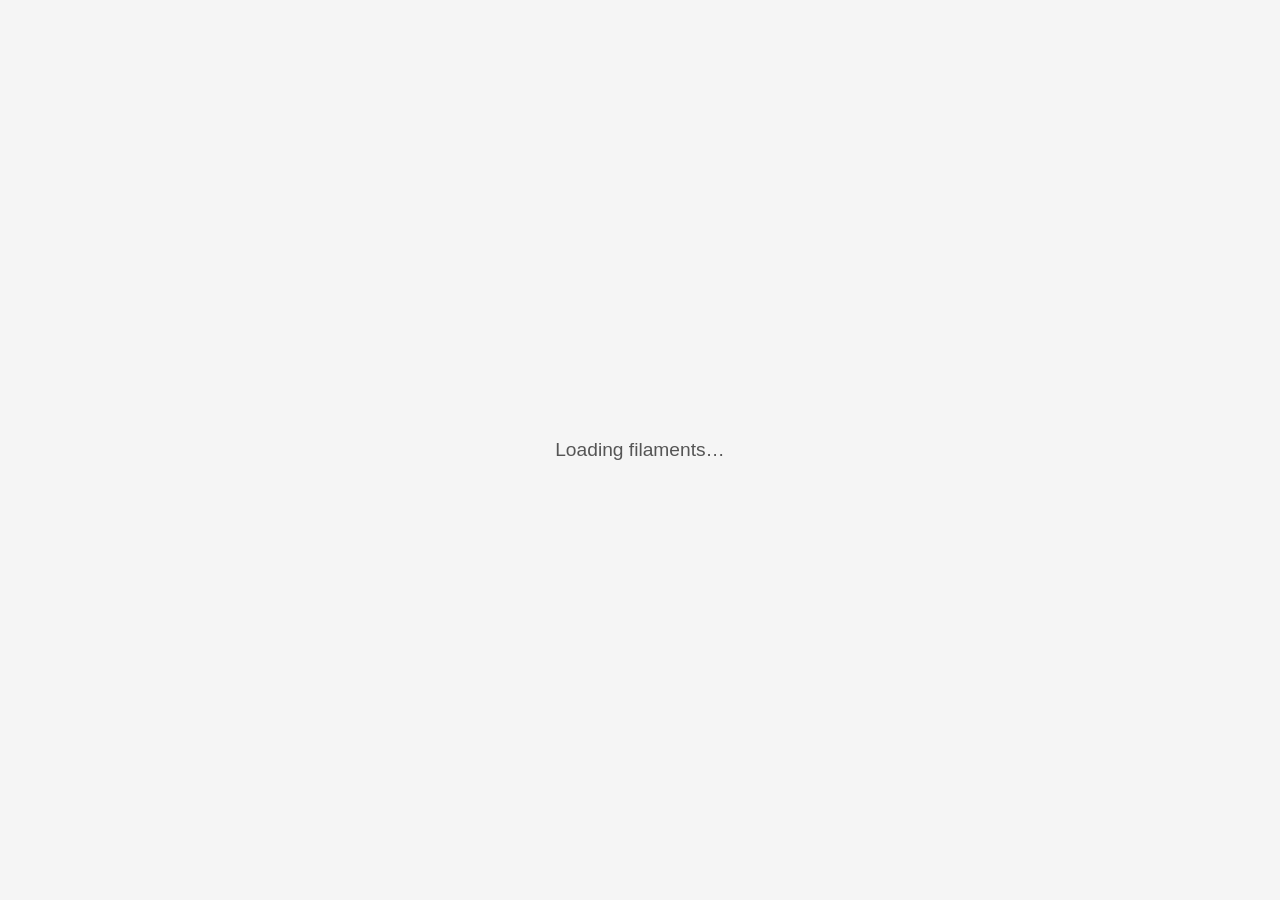
==== src/index.html @ ccf43257 "first version" ====
<!doctype html>
<html lang="en">
  <head>
    <meta charset="UTF-8" />
    <meta name="viewport" content="width=device-width, initial-scale=1.0" />
    <title>Bambu Filament Label Generator</title>
    <style>
      *,
      *::before,
      *::after {
        box-sizing: border-box;
      }

      body {
        font-family: Arial, Helvetica, sans-serif;
        background: #f5f5f5;
        color: #111;
        margin: 0;
        padding: 0;
      }

      /* ── Screen 1 ── */
      #screen-select {
        display: flex;
        flex-direction: column;
        align-items: center;
        justify-content: center;
        min-height: 100vh;
        gap: 24px;
        padding: 32px;
      }

      #screen-select h1 {
        font-size: 2rem;
        margin: 0;
      }

      #screen-select p {
        margin: 0;
        color: #555;
      }

      #material-select {
        font-size: 1.1rem;
        padding: 10px 16px;
        border: 1px solid #ccc;
        border-radius: 8px;
        background: #fff;
        min-width: 260px;
        cursor: pointer;
      }

      .btn {
        font-size: 1rem;
        padding: 10px 28px;
        border: none;
        border-radius: 8px;
        cursor: pointer;
        background: #00ae42;
        color: #fff;
        font-weight: 700;
        transition: background 0.15s;
      }
      .btn:hover {
        background: #009035;
      }
      .btn.secondary {
        background: #e0e0e0;
        color: #111;
      }
      .btn.secondary:hover {
        background: #ccc;
      }

      /* ── Screen 2 ── */
      #screen-labels {
        display: none;
      }

      .toolbar {
        display: flex;
        align-items: center;
        gap: 12px;
        padding: 16px 24px;
        background: #fff;
        border-bottom: 1px solid #ddd;
        position: sticky;
        top: 0;
        z-index: 10;
      }

      .toolbar h2 {
        margin: 0;
        font-size: 1.1rem;
        flex: 1;
      }

      #labels-grid {
        display: grid;
        grid-template-columns: repeat(auto-fill, minmax(340px, 1fr));
        gap: 12px;
        padding: 24px;
      }

      #labels-grid svg {
        width: 100%;
        height: auto;
        display: block;
      }

      #loading {
        display: flex;
        align-items: center;
        justify-content: center;
        min-height: 100vh;
        font-size: 1.2rem;
        color: #555;
      }

      /* ── Print ── */
      @media print {
        .no-print {
          display: none !important;
        }
        body {
          background: #fff;
        }
        #labels-grid {
          display: grid;
          grid-template-columns: repeat(auto-fill, 44mm);
          gap: 3mm;
          padding: 0;
        }
        #labels-grid svg {
          width: 44mm;
          height: 18mm;
          box-shadow: none;
          border-radius: 0;
          page-break-inside: avoid;
        }
      }
    </style>
  </head>
  <body>
    <div id="loading">Loading filaments…</div>

    <div id="screen-select" style="display: none">
      <h1>Bambu Filament Labels</h1>
      <img src="./label.svg" alt="Label preview" style="max-width:320px;width:100%" />
      <p>Select a material to generate printable labels.</p>
      <select id="material-select">
        <option value="__all__">All materials</option>
      </select>
      <button class="btn" onclick="generate()">Generate Labels</button>
      <p style="font-size:0.85rem;color:#888">
        Filament database by <a href="https://github.com/piitaya/bambu-spoolman-db" target="_blank" rel="noopener">piitaya</a> — thanks!
      </p>
      <a href="https://github.com/bemble/bambu-filament-label-generator" target="_blank" rel="noopener" style="color:#888;display:flex;align-items:center;gap:6px;font-size:0.85rem;text-decoration:none" onmouseover="this.style.color='#111'" onmouseout="this.style.color='#888'">
        <svg width="16" height="16" viewBox="0 0 98 96" xmlns="http://www.w3.org/2000/svg"><path fill-rule="evenodd" clip-rule="evenodd" d="M48.854 0C21.839 0 0 22 0 49.217c0 21.756 13.993 40.172 33.405 46.69 2.427.49 3.316-1.059 3.316-2.362 0-1.141-.08-5.052-.08-9.127-13.59 2.934-16.42-5.867-16.42-5.867-2.184-5.704-5.42-7.17-5.42-7.17-4.448-3.015.324-3.015.324-3.015 4.934.326 7.523 5.052 7.523 5.052 4.367 7.496 11.404 5.378 14.235 4.074.404-3.178 1.699-5.378 3.074-6.6-10.839-1.141-22.243-5.378-22.243-24.283 0-5.378 1.94-9.778 5.014-13.2-.485-1.222-2.184-6.275.486-13.038 0 0 4.125-1.304 13.426 5.052a46.97 46.97 0 0 1 12.214-1.63c4.125 0 8.33.571 12.213 1.63 9.302-6.356 13.427-5.052 13.427-5.052 2.67 6.763.97 11.816.485 13.038 3.155 3.422 5.015 7.822 5.015 13.2 0 18.905-11.404 23.06-22.324 24.283 1.78 1.548 3.316 4.481 3.316 9.126 0 6.6-.08 11.897-.08 13.526 0 1.304.89 2.853 3.316 2.364 19.412-6.52 33.405-24.935 33.405-46.691C97.707 22 75.788 0 48.854 0z" fill="currentColor"/></svg>
        bemble/bambu-filament-label-generator
      </a>
    </div>

    <div id="screen-labels">
      <div class="toolbar no-print">
        <button class="btn secondary" onclick="back()">← Back</button>
        <h2 id="toolbar-title"></h2>
        <button class="btn" onclick="window.print()">Print</button>
      </div>
      <div id="labels-grid"></div>
    </div>

    <script>
      const DATA_URL =
        "https://raw.githubusercontent.com/piitaya/bambu-spoolman-db/main/filaments.json";

      let SVG_TEMPLATE = "";

      let filaments = [];

      async function init() {
        const res = await fetch(DATA_URL);
        filaments = await res.json();

        const materials = [...new Set(filaments.map((f) => f.material))].sort();
        const select = document.getElementById("material-select");
        for (const m of materials) {
          const opt = document.createElement("option");
          opt.value = m;
          opt.textContent = m;
          select.appendChild(opt);
        }

        document.getElementById("loading").style.display = "none";
        document.getElementById("screen-select").style.display = "flex";
      }

      function createLabel(filament) {
        const parser = new DOMParser();
        const doc = parser.parseFromString(SVG_TEMPLATE, "image/svg+xml");

        const q = (label) => doc.querySelector(`[data-label="${label}"]`);

        q("material").textContent = filament.material;

        const badge = q("color_badge");
        badge.style.fill = `#${filament.color_hex}`;
        badge.style.fillOpacity = "1";

        q("color_name").textContent = filament.color_name;

        const codeEl = q("color_code___id");
        const tspan = codeEl.querySelector("tspan");
        (tspan || codeEl).textContent = `${filament.code} - ${filament.id}`;

        return document.importNode(doc.documentElement, true);
      }

      async function generate() {
        if (!SVG_TEMPLATE) {
          SVG_TEMPLATE = await fetch("./label.svg").then((r) => r.text());
        }
        const val = document.getElementById("material-select").value;
        const filtered =
          val === "__all__"
            ? filaments
            : filaments.filter((f) => f.material === val);

        const grid = document.getElementById("labels-grid");
        grid.innerHTML = "";
        for (const f of filtered) {
          grid.appendChild(createLabel(f));
        }

        const label = val === "__all__" ? "All materials" : val;
        document.getElementById("toolbar-title").textContent =
          `${label} — ${filtered.length} label${filtered.length !== 1 ? "s" : ""}`;

        document.getElementById("screen-select").style.display = "none";
        document.getElementById("screen-labels").style.display = "block";
      }

      function back() {
        document.getElementById("screen-labels").style.display = "none";
        document.getElementById("screen-select").style.display = "flex";
      }

      init();
    </script>
  </body>
</html>
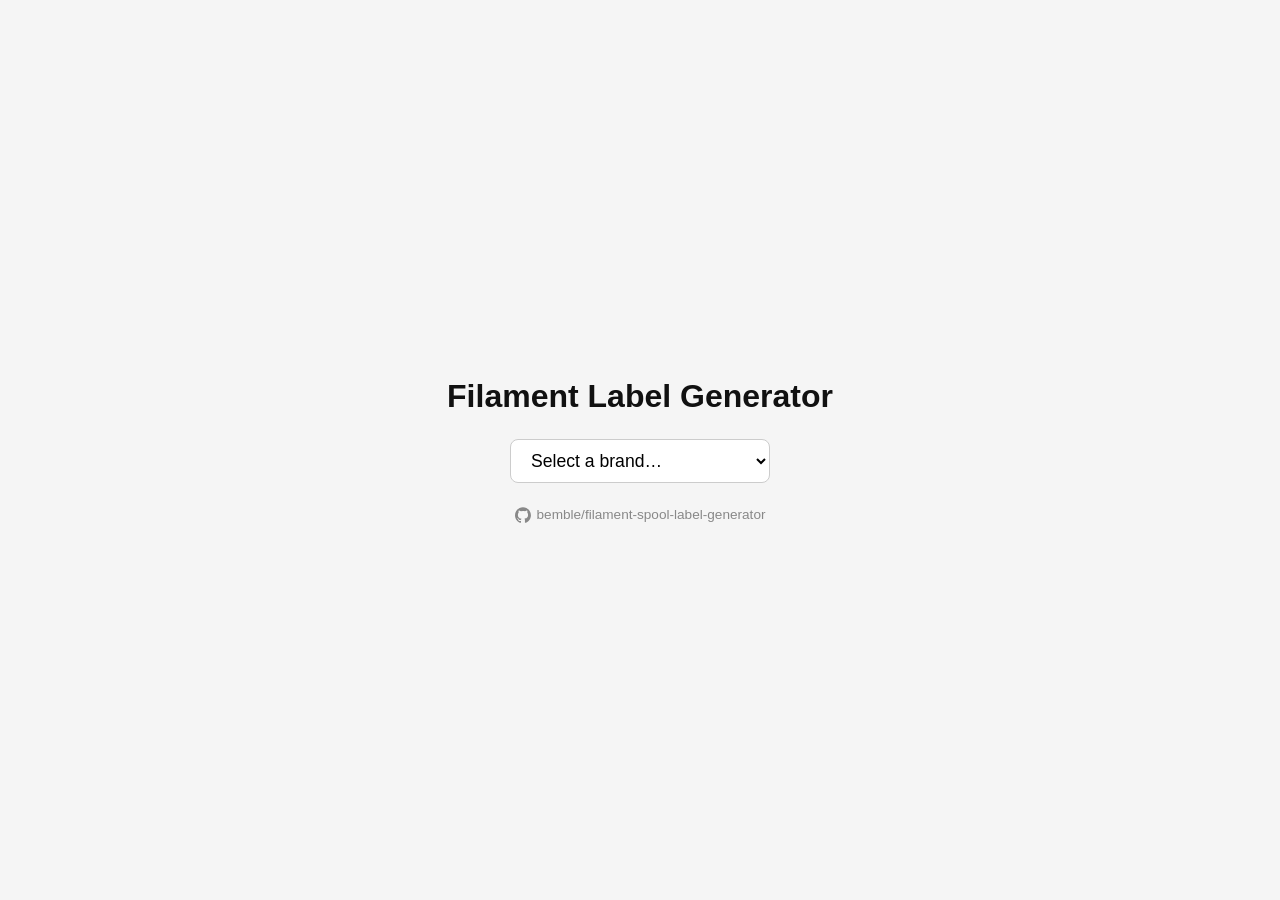
==== commit 73aa152a: "make it more generic and easier to add new templates" ====
--- a/src/index.html
+++ b/src/index.html
@@ -3,7 +3,11 @@
   <head>
     <meta charset="UTF-8" />
     <meta name="viewport" content="width=device-width, initial-scale=1.0" />
-    <title>Bambu Filament Label Generator</title>
+    <title>Filament Label Generator</title>
+    <link
+      rel="icon"
+      href="data:image/svg+xml,<svg xmlns='http://www.w3.org/2000/svg' viewBox='0 0 24 24'><path d='M5.5,2C3.56,2 2,3.56 2,5.5V18.5C2,20.44 3.56,22 5.5,22H16L22,16V5.5C22,3.56 20.44,2 18.5,2H5.5M5.75,4H18.25A1.75,1.75 0 0,1 20,5.75V15H18.5C16.56,15 15,16.56 15,18.5V20H5.75A1.75,1.75 0 0,1 4,18.25V5.75A1.75,1.75 0 0,1 5.75,4M14.44,6.77C14.28,6.77 14.12,6.79 13.97,6.83C13.03,7.09 12.5,8.05 12.74,9C12.79,9.15 12.86,9.3 12.95,9.44L16.18,8.56C16.18,8.39 16.16,8.22 16.12,8.05C15.91,7.3 15.22,6.77 14.44,6.77M8.17,8.5C8,8.5 7.85,8.5 7.7,8.55C6.77,8.81 6.22,9.77 6.47,10.7C6.5,10.86 6.59,11 6.68,11.16L9.91,10.28C9.91,10.11 9.89,9.94 9.85,9.78C9.64,9 8.95,8.5 8.17,8.5M16.72,11.26L7.59,13.77C8.91,15.3 11,15.94 12.95,15.41C14.9,14.87 16.36,13.25 16.72,11.26Z'/></svg>"
+    />
     <style>
       *,
       *::before,
@@ -40,7 +44,7 @@
         color: #555;
       }
 
-      #material-select {
+      .select-input {
         font-size: 1.1rem;
         padding: 10px 16px;
         border: 1px solid #ccc;
@@ -142,22 +146,75 @@
     </style>
   </head>
   <body>
-    <div id="loading">Loading filaments…</div>
+    <div id="loading">Loading…</div>
 
     <div id="screen-select" style="display: none">
-      <h1>Bambu Filament Labels</h1>
-      <img src="./label.svg" alt="Label preview" style="max-width:320px;width:100%" />
-      <p>Select a material to generate printable labels.</p>
-      <select id="material-select">
-        <option value="__all__">All materials</option>
-      </select>
-      <button class="btn" onclick="generate()">Generate Labels</button>
-      <p style="font-size:0.85rem;color:#888">
-        Filament database by <a href="https://github.com/piitaya/bambu-spoolman-db" target="_blank" rel="noopener">piitaya</a> — thanks!
+      <h1>Filament Label Generator</h1>
+      <select
+        id="brand-select"
+        class="select-input"
+        onchange="onBrandChange()"
+      ></select>
+      <select
+        id="template-select"
+        class="select-input"
+        style="display: none"
+        onchange="onTemplateChange()"
+      ></select>
+      <img
+        id="label-preview"
+        alt="Label preview"
+        style="max-width: 320px; width: 100%; display: none"
+      />
+      <p id="material-label" style="display: none">
+        Select a material to generate printable labels.
       </p>
-      <a href="https://github.com/bemble/bambu-filament-label-generator" target="_blank" rel="noopener" style="color:#888;display:flex;align-items:center;gap:6px;font-size:0.85rem;text-decoration:none" onmouseover="this.style.color='#111'" onmouseout="this.style.color='#888'">
-        <svg width="16" height="16" viewBox="0 0 98 96" xmlns="http://www.w3.org/2000/svg"><path fill-rule="evenodd" clip-rule="evenodd" d="M48.854 0C21.839 0 0 22 0 49.217c0 21.756 13.993 40.172 33.405 46.69 2.427.49 3.316-1.059 3.316-2.362 0-1.141-.08-5.052-.08-9.127-13.59 2.934-16.42-5.867-16.42-5.867-2.184-5.704-5.42-7.17-5.42-7.17-4.448-3.015.324-3.015.324-3.015 4.934.326 7.523 5.052 7.523 5.052 4.367 7.496 11.404 5.378 14.235 4.074.404-3.178 1.699-5.378 3.074-6.6-10.839-1.141-22.243-5.378-22.243-24.283 0-5.378 1.94-9.778 5.014-13.2-.485-1.222-2.184-6.275.486-13.038 0 0 4.125-1.304 13.426 5.052a46.97 46.97 0 0 1 12.214-1.63c4.125 0 8.33.571 12.213 1.63 9.302-6.356 13.427-5.052 13.427-5.052 2.67 6.763.97 11.816.485 13.038 3.155 3.422 5.015 7.822 5.015 13.2 0 18.905-11.404 23.06-22.324 24.283 1.78 1.548 3.316 4.481 3.316 9.126 0 6.6-.08 11.897-.08 13.526 0 1.304.89 2.853 3.316 2.364 19.412-6.52 33.405-24.935 33.405-46.691C97.707 22 75.788 0 48.854 0z" fill="currentColor"/></svg>
-        bemble/bambu-filament-label-generator
+      <select
+        id="material-select"
+        class="select-input"
+        style="display: none"
+      ></select>
+      <button
+        class="btn"
+        id="generate-btn"
+        onclick="generate()"
+        style="display: none"
+      >
+        Generate Labels
+      </button>
+      <p
+        style="font-size: 0.85rem; color: #888; display: none"
+        id="credits"
+      ></p>
+      <a
+        href="https://github.com/bemble/filament-spool-label-generator"
+        target="_blank"
+        rel="noopener"
+        style="
+          color: #888;
+          display: flex;
+          align-items: center;
+          gap: 6px;
+          font-size: 0.85rem;
+          text-decoration: none;
+        "
+        onmouseover="this.style.color = '#111'"
+        onmouseout="this.style.color = '#888'"
+      >
+        <svg
+          width="16"
+          height="16"
+          viewBox="0 0 98 96"
+          xmlns="http://www.w3.org/2000/svg"
+        >
+          <path
+            fill-rule="evenodd"
+            clip-rule="evenodd"
+            d="M48.854 0C21.839 0 0 22 0 49.217c0 21.756 13.993 40.172 33.405 46.69 2.427.49 3.316-1.059 3.316-2.362 0-1.141-.08-5.052-.08-9.127-13.59 2.934-16.42-5.867-16.42-5.867-2.184-5.704-5.42-7.17-5.42-7.17-4.448-3.015.324-3.015.324-3.015 4.934.326 7.523 5.052 7.523 5.052 4.367 7.496 11.404 5.378 14.235 4.074.404-3.178 1.699-5.378 3.074-6.6-10.839-1.141-22.243-5.378-22.243-24.283 0-5.378 1.94-9.778 5.014-13.2-.485-1.222-2.184-6.275.486-13.038 0 0 4.125-1.304 13.426 5.052a46.97 46.97 0 0 1 12.214-1.63c4.125 0 8.33.571 12.213 1.63 9.302-6.356 13.427-5.052 13.427-5.052 2.67 6.763.97 11.816.485 13.038 3.155 3.422 5.015 7.822 5.015 13.2 0 18.905-11.404 23.06-22.324 24.283 1.78 1.548 3.316 4.481 3.316 9.126 0 6.6-.08 11.897-.08 13.526 0 1.304.89 2.853 3.316 2.364 19.412-6.52 33.405-24.935 33.405-46.691C97.707 22 75.788 0 48.854 0z"
+            fill="currentColor"
+          />
+        </svg>
+        bemble/filament-spool-label-generator
       </a>
     </div>
 
@@ -171,24 +228,98 @@
     </div>
 
     <script>
-      const DATA_URL =
-        "https://raw.githubusercontent.com/piitaya/bambu-spoolman-db/main/filaments.json";
-
-      let SVG_TEMPLATE = "";
+      let BRANDS = [];
 
       let filaments = [];
-
-      async function init() {
-        const res = await fetch(DATA_URL);
+      let svgTemplate = "";
+      let currentBrand = null;
+
+      function currentTemplateUrl() {
+        const templateId = document.getElementById("template-select").value;
+        return currentBrand.templates.find((t) => t.id === templateId).url;
+      }
+
+      function onTemplateChange() {
+        svgTemplate = "";
+        document.getElementById("label-preview").src = currentTemplateUrl();
+      }
+
+      async function onBrandChange() {
+        const brandId = document.getElementById("brand-select").value;
+        currentBrand = BRANDS.find((b) => b.id === brandId);
+        svgTemplate = "";
+
+        const show = (id) => (document.getElementById(id).style.display = "");
+        const hide = (id) =>
+          (document.getElementById(id).style.display = "none");
+
+        if (!currentBrand) {
+          [
+            "template-select",
+            "label-preview",
+            "material-label",
+            "material-select",
+            "generate-btn",
+            "credits",
+          ].forEach(hide);
+          return;
+        }
+
+        const templateSelect = document.getElementById("template-select");
+        templateSelect.innerHTML = "";
+        for (const t of currentBrand.templates) {
+          const opt = document.createElement("option");
+          opt.value = t.id;
+          opt.textContent = t.name;
+          templateSelect.appendChild(opt);
+        }
+        show("template-select");
+
+        ["label-preview", "material-label", "credits"].forEach(show);
+
+        document.getElementById("label-preview").src = currentBrand.templates[0].url;
+
+        const credits = document.getElementById("credits");
+        credits.innerHTML = `Filament database by <a href="${currentBrand.credits.url}" target="_blank" rel="noopener">${currentBrand.credits.label}</a> — thanks!`;
+
+        const materialSelect = document.getElementById("material-select");
+        materialSelect.innerHTML = "";
+        materialSelect.disabled = true;
+
+        const res = await fetch(currentBrand.dataUrl);
         filaments = await res.json();
 
         const materials = [...new Set(filaments.map((f) => f.material))].sort();
-        const select = document.getElementById("material-select");
+        const all = document.createElement("option");
+        all.value = "__all__";
+        all.textContent = "All materials";
+        materialSelect.appendChild(all);
         for (const m of materials) {
           const opt = document.createElement("option");
           opt.value = m;
           opt.textContent = m;
-          select.appendChild(opt);
+          materialSelect.appendChild(opt);
+        }
+        materialSelect.disabled = false;
+        show("material-select");
+        show("generate-btn");
+      }
+
+      async function init() {
+        BRANDS = await fetch("./list.json").then((r) => r.json());
+
+        const brandSelect = document.getElementById("brand-select");
+        const placeholder = document.createElement("option");
+        placeholder.value = "";
+        placeholder.textContent = "Select a brand…";
+        placeholder.disabled = true;
+        placeholder.selected = true;
+        brandSelect.appendChild(placeholder);
+        for (const brand of BRANDS) {
+          const opt = document.createElement("option");
+          opt.value = brand.id;
+          opt.textContent = brand.name;
+          brandSelect.appendChild(opt);
         }
 
         document.getElementById("loading").style.display = "none";
@@ -197,11 +328,11 @@
 
       function createLabel(filament) {
         const parser = new DOMParser();
-        const doc = parser.parseFromString(SVG_TEMPLATE, "image/svg+xml");
+        const doc = parser.parseFromString(svgTemplate, "image/svg+xml");
 
         const q = (label) => doc.querySelector(`[data-label="${label}"]`);
 
-        q("material").textContent = filament.material;
+        q("material").textContent = filament.material.replace(/\s*[\(\[].*?[\)\]]/g, "").trim();
 
         const badge = q("color_badge");
         badge.style.fill = `#${filament.color_hex}`;
@@ -217,8 +348,8 @@
       }
 
       async function generate() {
-        if (!SVG_TEMPLATE) {
-          SVG_TEMPLATE = await fetch("./label.svg").then((r) => r.text());
+        if (!svgTemplate) {
+          svgTemplate = await fetch(currentTemplateUrl()).then((r) => r.text());
         }
         const val = document.getElementById("material-select").value;
         const filtered =
@@ -234,7 +365,7 @@
 
         const label = val === "__all__" ? "All materials" : val;
         document.getElementById("toolbar-title").textContent =
-          `${label} — ${filtered.length} label${filtered.length !== 1 ? "s" : ""}`;
+          `${currentBrand.name} — ${label} — ${filtered.length} label${filtered.length !== 1 ? "s" : ""}`;
 
         document.getElementById("screen-select").style.display = "none";
         document.getElementById("screen-labels").style.display = "block";
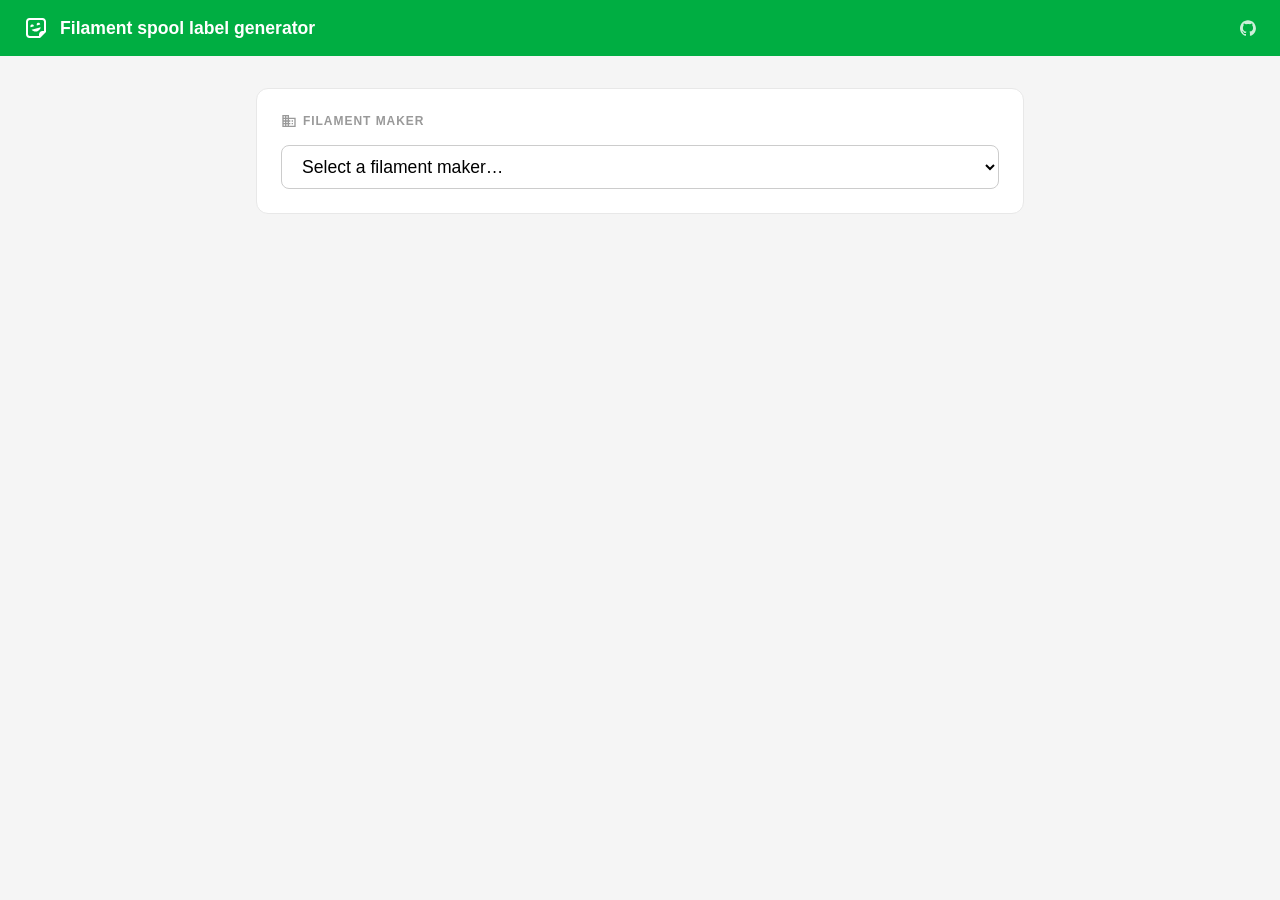
==== commit 300e9266: "enhance navigation" ====
--- a/src/index.html
+++ b/src/index.html
@@ -2,204 +2,48 @@
 <html lang="en">
   <head>
     <meta charset="UTF-8" />
-    <meta name="viewport" content="width=device-width, initial-scale=1.0" />
+    <meta name="viewport" content="width=device-width, initial-scale=1.0, viewport-fit=cover" />
     <title>Filament Label Generator</title>
     <link
       rel="icon"
       href="data:image/svg+xml,<svg xmlns='http://www.w3.org/2000/svg' viewBox='0 0 24 24'><path d='M5.5,2C3.56,2 2,3.56 2,5.5V18.5C2,20.44 3.56,22 5.5,22H16L22,16V5.5C22,3.56 20.44,2 18.5,2H5.5M5.75,4H18.25A1.75,1.75 0 0,1 20,5.75V15H18.5C16.56,15 15,16.56 15,18.5V20H5.75A1.75,1.75 0 0,1 4,18.25V5.75A1.75,1.75 0 0,1 5.75,4M14.44,6.77C14.28,6.77 14.12,6.79 13.97,6.83C13.03,7.09 12.5,8.05 12.74,9C12.79,9.15 12.86,9.3 12.95,9.44L16.18,8.56C16.18,8.39 16.16,8.22 16.12,8.05C15.91,7.3 15.22,6.77 14.44,6.77M8.17,8.5C8,8.5 7.85,8.5 7.7,8.55C6.77,8.81 6.22,9.77 6.47,10.7C6.5,10.86 6.59,11 6.68,11.16L9.91,10.28C9.91,10.11 9.89,9.94 9.85,9.78C9.64,9 8.95,8.5 8.17,8.5M16.72,11.26L7.59,13.77C8.91,15.3 11,15.94 12.95,15.41C14.9,14.87 16.36,13.25 16.72,11.26Z'/></svg>"
     />
-    <style>
-      *,
-      *::before,
-      *::after {
-        box-sizing: border-box;
-      }
-
-      body {
-        font-family: Arial, Helvetica, sans-serif;
-        background: #f5f5f5;
-        color: #111;
-        margin: 0;
-        padding: 0;
-      }
-
-      /* ── Screen 1 ── */
-      #screen-select {
-        display: flex;
-        flex-direction: column;
-        align-items: center;
-        justify-content: center;
-        min-height: 100vh;
-        gap: 24px;
-        padding: 32px;
-      }
-
-      #screen-select h1 {
-        font-size: 2rem;
-        margin: 0;
-      }
-
-      #screen-select p {
-        margin: 0;
-        color: #555;
-      }
-
-      .select-input {
-        font-size: 1.1rem;
-        padding: 10px 16px;
-        border: 1px solid #ccc;
-        border-radius: 8px;
-        background: #fff;
-        min-width: 260px;
-        cursor: pointer;
-      }
-
-      .btn {
-        font-size: 1rem;
-        padding: 10px 28px;
-        border: none;
-        border-radius: 8px;
-        cursor: pointer;
-        background: #00ae42;
-        color: #fff;
-        font-weight: 700;
-        transition: background 0.15s;
-      }
-      .btn:hover {
-        background: #009035;
-      }
-      .btn.secondary {
-        background: #e0e0e0;
-        color: #111;
-      }
-      .btn.secondary:hover {
-        background: #ccc;
-      }
-
-      /* ── Screen 2 ── */
-      #screen-labels {
-        display: none;
-      }
-
-      .toolbar {
-        display: flex;
-        align-items: center;
-        gap: 12px;
-        padding: 16px 24px;
-        background: #fff;
-        border-bottom: 1px solid #ddd;
-        position: sticky;
-        top: 0;
-        z-index: 10;
-      }
-
-      .toolbar h2 {
-        margin: 0;
-        font-size: 1.1rem;
-        flex: 1;
-      }
-
-      #labels-grid {
-        display: grid;
-        grid-template-columns: repeat(auto-fill, minmax(340px, 1fr));
-        gap: 12px;
-        padding: 24px;
-      }
-
-      #labels-grid svg {
-        width: 100%;
-        height: auto;
-        display: block;
-      }
-
-      #loading {
-        display: flex;
-        align-items: center;
-        justify-content: center;
-        min-height: 100vh;
-        font-size: 1.2rem;
-        color: #555;
-      }
-
-      /* ── Print ── */
-      @media print {
-        .no-print {
-          display: none !important;
-        }
-        body {
-          background: #fff;
-        }
-        #labels-grid {
-          display: grid;
-          grid-template-columns: repeat(auto-fill, 44mm);
-          gap: 3mm;
-          padding: 0;
-        }
-        #labels-grid svg {
-          width: 44mm;
-          height: 18mm;
-          box-shadow: none;
-          border-radius: 0;
-          page-break-inside: avoid;
-        }
-      }
-    </style>
+    <link rel="stylesheet" href="./app.css" />
+    <style id="label-print-size"></style>
   </head>
   <body>
     <div id="loading">Loading…</div>
 
-    <div id="screen-select" style="display: none">
-      <h1>Filament Label Generator</h1>
-      <select
-        id="brand-select"
-        class="select-input"
-        onchange="onBrandChange()"
-      ></select>
-      <select
-        id="template-select"
-        class="select-input"
-        style="display: none"
-        onchange="onTemplateChange()"
-      ></select>
-      <img
-        id="label-preview"
-        alt="Label preview"
-        style="max-width: 320px; width: 100%; display: none"
-      />
-      <p id="material-label" style="display: none">
-        Select a material to generate printable labels.
-      </p>
-      <select
-        id="material-select"
-        class="select-input"
-        style="display: none"
-      ></select>
-      <button
-        class="btn"
-        id="generate-btn"
-        onclick="generate()"
-        style="display: none"
-      >
-        Generate Labels
+    <div id="app-bar">
+      <button onclick="goHome()" style="background:none;border:none;cursor:pointer;color:inherit;display:flex;align-items:center;gap:12px;padding:0;font:inherit">
+        <svg
+          width="24"
+          height="24"
+          viewBox="0 0 24 24"
+          fill="currentColor"
+          xmlns="http://www.w3.org/2000/svg"
+        >
+          <path
+            d="M5.5,2C3.56,2 2,3.56 2,5.5V18.5C2,20.44 3.56,22 5.5,22H16L22,16V5.5C22,3.56 20.44,2 18.5,2H5.5M5.75,4H18.25A1.75,1.75 0 0,1 20,5.75V15H18.5C16.56,15 15,16.56 15,18.5V20H5.75A1.75,1.75 0 0,1 4,18.25V5.75A1.75,1.75 0 0,1 5.75,4M14.44,6.77C14.28,6.77 14.12,6.79 13.97,6.83C13.03,7.09 12.5,8.05 12.74,9C12.79,9.15 12.86,9.3 12.95,9.44L16.18,8.56C16.18,8.39 16.16,8.22 16.12,8.05C15.91,7.3 15.22,6.77 14.44,6.77M8.17,8.5C8,8.5 7.85,8.5 7.7,8.55C6.77,8.81 6.22,9.77 6.47,10.7C6.5,10.86 6.59,11 6.68,11.16L9.91,10.28C9.91,10.11 9.89,9.94 9.85,9.78C9.64,9 8.95,8.5 8.17,8.5M16.72,11.26L7.59,13.77C8.91,15.3 11,15.94 12.95,15.41C14.9,14.87 16.36,13.25 16.72,11.26Z"
+          />
+        </svg>
+        <h1>Filament spool label generator</h1>
       </button>
-      <p
-        style="font-size: 0.85rem; color: #888; display: none"
-        id="credits"
-      ></p>
       <a
         href="https://github.com/bemble/filament-spool-label-generator"
         target="_blank"
         rel="noopener"
         style="
-          color: #888;
+          margin-left: auto;
+          color: rgba(255, 255, 255, 0.8);
           display: flex;
           align-items: center;
           gap: 6px;
           font-size: 0.85rem;
           text-decoration: none;
         "
-        onmouseover="this.style.color = '#111'"
-        onmouseout="this.style.color = '#888'"
+        onmouseover="this.style.color = '#fff'"
+        onmouseout="this.style.color = 'rgba(255,255,255,0.8)'"
       >
         <svg
           width="16"
@@ -214,169 +58,79 @@
             fill="currentColor"
           />
         </svg>
-        bemble/filament-spool-label-generator
       </a>
+    </div>
+
+    <div id="screen-select" style="display: none">
+
+      <section class="config-section">
+        <h2 class="section-title">
+          <svg width="16" height="16" viewBox="0 0 24 24" fill="currentColor"><path d="M18,15H16V17H18M18,11H16V13H18M20,19H12V17H14V15H12V13H14V11H12V9H20M10,7H8V5H10M10,11H8V9H10M10,15H8V13H10M10,19H8V17H10M6,7H4V5H6M6,11H4V9H6M6,15H4V13H6M6,19H4V17H6M12,7V3H2V21H22V7H12Z"/></svg>
+          Filament maker
+        </h2>
+        <select id="filament-maker-select" class="select-input" onchange="onFilamentMakerChange()"></select>
+        <p id="credits" style="display: none; font-size: 0.85rem; color: #888; margin: 0"></p>
+      </section>
+
+      <section class="config-section" id="section-template" style="display: none">
+        <h2 class="section-title">
+          <svg width="16" height="16" viewBox="0 0 24 24" fill="currentColor"><path d="M20,4V16H4V4H20M20,2H4C2.9,2 2,2.9 2,4V16C2,17.11 2.9,18 4,18H20C21.11,18 22,17.11 22,16V4C22,2.9 21.11,2 20,2M13.96,12.29L11.21,15.83L9.25,13.47L6.5,17H17.5L13.96,12.29Z"/></svg>
+          Template
+        </h2>
+        <div class="template-select-row">
+          <select id="template-select" class="select-input" onchange="onTemplateChange()"></select>
+          <button id="template-info-btn" class="info-btn" onclick="toggleTemplateInfo()" style="display: none" title="How to create a compatible SVG template">
+            <svg width="20" height="20" viewBox="0 0 24 24" fill="currentColor">
+              <path d="M11,9H13V7H11M12,20C7.59,20 4,16.41 4,12C4,7.59 7.59,4 12,4C16.41,4 20,7.59 20,12C20,16.41 16.41,20 12,20M12,2A10,10 0 0,0 2,12A10,10 0 0,0 12,22A10,10 0 0,0 22,12A10,10 0 0,0 12,2M11,17H13V11H11V17Z"/>
+            </svg>
+          </button>
+        </div>
+        <div id="template-instructions" class="notification is-info is-light instructions-panel" style="display: none">
+          <p style="margin: 0 0 8px">Add <code>data-label</code> attributes to the elements you want filled in:</p>
+          <table>
+            <tr><th>data-label</th><th>Injected content</th></tr>
+            <tr><td><code>material</code></td><td>Material name (brackets stripped)</td></tr>
+            <tr><td><code>color</code> or <code>color_badge</code></td><td>Element fill set to the filament color</td></tr>
+            <tr><td><code>color_name</code></td><td>Color name, e.g. <em>Maroon Red</em></td></tr>
+            <tr><td><code>color_code___id</code></td><td>Code and ID, e.g. <em>10205 - A00-R2</em></td></tr>
+          </table>
+          <p style="margin: 8px 0 0">The SVG <code>width</code> and <code>height</code> attributes set the print size (e.g. <code>width="44mm" height="18mm"</code>).</p>
+        </div>
+        <div class="custom-template" id="custom-template" style="display: none">
+          <input type="file" accept=".svg" id="custom-template-input" onchange="onCustomTemplate(event)" />
+          <p style="margin: 0; font-size: 0.75rem; color: #aaa">Your file is never uploaded — everything stays in your browser.</p>
+          <div id="template-warning" class="notification is-warning is-light" style="display: none"></div>
+        </div>
+        <img id="label-preview" alt="Label preview" style="max-width: 320px; width: 100%; display: none" />
+      </section>
+
+      <section class="config-section" id="section-materials" style="display: none">
+        <h2 class="section-title">
+          <svg width="16" height="16" viewBox="0 0 24 24" fill="currentColor"><path d="M7,5H21V7H7V5M7,13V11H21V13H7M4,4.5A1.5,1.5 0 0,1 5.5,6A1.5,1.5 0 0,1 4,7.5A1.5,1.5 0 0,1 2.5,6A1.5,1.5 0 0,1 4,4.5M4,10.5A1.5,1.5 0 0,1 5.5,12A1.5,1.5 0 0,1 4,13.5A1.5,1.5 0 0,1 2.5,12A1.5,1.5 0 0,1 4,10.5M7,19V17H21V19H7M4,16.5A1.5,1.5 0 0,1 5.5,18A1.5,1.5 0 0,1 4,19.5A1.5,1.5 0 0,1 2.5,18A1.5,1.5 0 0,1 4,16.5Z"/></svg>
+          Materials
+        </h2>
+        <div id="material-select" class="material-checklist"></div>
+        <button class="btn" id="generate-btn" onclick="generate()">Generate Labels</button>
+      </section>
+
     </div>
 
     <div id="screen-labels">
       <div class="toolbar no-print">
-        <button class="btn secondary" onclick="back()">← Back</button>
-        <h2 id="toolbar-title"></h2>
+        <div class="toolbar-title-row">
+          <button onclick="back()" class="toolbar-back-btn" title="Back">
+            <svg width="20" height="20" viewBox="0 0 24 24" fill="currentColor"><path d="M20,11V13H8L13.5,18.5L12.08,19.92L4.16,12L12.08,4.08L13.5,5.5L8,11H20Z"/></svg>
+          </button>
+          <h2 id="toolbar-title"></h2>
+        </div>
+        <span id="selection-count" style="display: none; font-size: 0.85rem; color: #555; white-space: nowrap"></span>
+        <button class="btn secondary" id="selection-btn" onclick="toggleSelectionMode()">Selection</button>
         <button class="btn" onclick="window.print()">Print</button>
       </div>
       <div id="labels-grid"></div>
     </div>
 
-    <script>
-      let BRANDS = [];
-
-      let filaments = [];
-      let svgTemplate = "";
-      let currentBrand = null;
-
-      function currentTemplateUrl() {
-        const templateId = document.getElementById("template-select").value;
-        return currentBrand.templates.find((t) => t.id === templateId).url;
-      }
-
-      function onTemplateChange() {
-        svgTemplate = "";
-        document.getElementById("label-preview").src = currentTemplateUrl();
-      }
-
-      async function onBrandChange() {
-        const brandId = document.getElementById("brand-select").value;
-        currentBrand = BRANDS.find((b) => b.id === brandId);
-        svgTemplate = "";
-
-        const show = (id) => (document.getElementById(id).style.display = "");
-        const hide = (id) =>
-          (document.getElementById(id).style.display = "none");
-
-        if (!currentBrand) {
-          [
-            "template-select",
-            "label-preview",
-            "material-label",
-            "material-select",
-            "generate-btn",
-            "credits",
-          ].forEach(hide);
-          return;
-        }
-
-        const templateSelect = document.getElementById("template-select");
-        templateSelect.innerHTML = "";
-        for (const t of currentBrand.templates) {
-          const opt = document.createElement("option");
-          opt.value = t.id;
-          opt.textContent = t.name;
-          templateSelect.appendChild(opt);
-        }
-        show("template-select");
-
-        ["label-preview", "material-label", "credits"].forEach(show);
-
-        document.getElementById("label-preview").src = currentBrand.templates[0].url;
-
-        const credits = document.getElementById("credits");
-        credits.innerHTML = `Filament database by <a href="${currentBrand.credits.url}" target="_blank" rel="noopener">${currentBrand.credits.label}</a> — thanks!`;
-
-        const materialSelect = document.getElementById("material-select");
-        materialSelect.innerHTML = "";
-        materialSelect.disabled = true;
-
-        const res = await fetch(currentBrand.dataUrl);
-        filaments = await res.json();
-
-        const materials = [...new Set(filaments.map((f) => f.material))].sort();
-        const all = document.createElement("option");
-        all.value = "__all__";
-        all.textContent = "All materials";
-        materialSelect.appendChild(all);
-        for (const m of materials) {
-          const opt = document.createElement("option");
-          opt.value = m;
-          opt.textContent = m;
-          materialSelect.appendChild(opt);
-        }
-        materialSelect.disabled = false;
-        show("material-select");
-        show("generate-btn");
-      }
-
-      async function init() {
-        BRANDS = await fetch("./list.json").then((r) => r.json());
-
-        const brandSelect = document.getElementById("brand-select");
-        const placeholder = document.createElement("option");
-        placeholder.value = "";
-        placeholder.textContent = "Select a brand…";
-        placeholder.disabled = true;
-        placeholder.selected = true;
-        brandSelect.appendChild(placeholder);
-        for (const brand of BRANDS) {
-          const opt = document.createElement("option");
-          opt.value = brand.id;
-          opt.textContent = brand.name;
-          brandSelect.appendChild(opt);
-        }
-
-        document.getElementById("loading").style.display = "none";
-        document.getElementById("screen-select").style.display = "flex";
-      }
-
-      function createLabel(filament) {
-        const parser = new DOMParser();
-        const doc = parser.parseFromString(svgTemplate, "image/svg+xml");
-
-        const q = (label) => doc.querySelector(`[data-label="${label}"]`);
-
-        q("material").textContent = filament.material.replace(/\s*[\(\[].*?[\)\]]/g, "").trim();
-
-        const badge = q("color_badge");
-        badge.style.fill = `#${filament.color_hex}`;
-        badge.style.fillOpacity = "1";
-
-        q("color_name").textContent = filament.color_name;
-
-        const codeEl = q("color_code___id");
-        const tspan = codeEl.querySelector("tspan");
-        (tspan || codeEl).textContent = `${filament.code} - ${filament.id}`;
-
-        return document.importNode(doc.documentElement, true);
-      }
-
-      async function generate() {
-        if (!svgTemplate) {
-          svgTemplate = await fetch(currentTemplateUrl()).then((r) => r.text());
-        }
-        const val = document.getElementById("material-select").value;
-        const filtered =
-          val === "__all__"
-            ? filaments
-            : filaments.filter((f) => f.material === val);
-
-        const grid = document.getElementById("labels-grid");
-        grid.innerHTML = "";
-        for (const f of filtered) {
-          grid.appendChild(createLabel(f));
-        }
-
-        const label = val === "__all__" ? "All materials" : val;
-        document.getElementById("toolbar-title").textContent =
-          `${currentBrand.name} — ${label} — ${filtered.length} label${filtered.length !== 1 ? "s" : ""}`;
-
-        document.getElementById("screen-select").style.display = "none";
-        document.getElementById("screen-labels").style.display = "block";
-      }
-
-      function back() {
-        document.getElementById("screen-labels").style.display = "none";
-        document.getElementById("screen-select").style.display = "flex";
-      }
-
-      init();
-    </script>
+    <script src="./generator.js"></script>
+    <script src="./app.js"></script>
   </body>
 </html>
--- a/src/app.css
+++ b/src/app.css
@@ -0,0 +1,479 @@
+*,
+*::before,
+*::after {
+  box-sizing: border-box;
+}
+
+body {
+  font-family: Arial, Helvetica, sans-serif;
+  background: #f5f5f5;
+  color: #111;
+  margin: 0;
+  padding: 0;
+}
+
+/* ── App bar ── */
+#app-bar {
+  display: flex;
+  align-items: center;
+  gap: 12px;
+  padding: env(safe-area-inset-top) calc(24px + env(safe-area-inset-right)) 0 calc(24px + env(safe-area-inset-left));
+  height: calc(56px + env(safe-area-inset-top));
+  background: #00ae42;
+  color: #fff;
+  position: sticky;
+  top: 0;
+  z-index: 10;
+}
+
+#app-bar h1 {
+  font-size: 1.1rem;
+  font-weight: 700;
+  margin: 0;
+}
+
+/* ── Screen 1 ── */
+#screen-select {
+  display: flex;
+  flex-direction: column;
+  gap: 16px;
+  padding: 32px calc(16px + env(safe-area-inset-right)) calc(32px + env(safe-area-inset-bottom)) calc(16px + env(safe-area-inset-left));
+  max-width: 800px;
+  width: 98vw;
+  margin: 0 auto;
+}
+
+.config-section {
+  background: #fff;
+  border: 1px solid #e8e8e8;
+  border-radius: 12px;
+  padding: 24px;
+  display: flex;
+  flex-direction: column;
+  gap: 16px;
+}
+
+.section-title {
+  display: flex;
+  align-items: center;
+  gap: 6px;
+  font-size: 0.75rem;
+  font-weight: 700;
+  text-transform: uppercase;
+  letter-spacing: 0.08em;
+  color: #999;
+  margin: 0;
+}
+
+.material-checklist {
+  border: 1px solid #ccc;
+  border-radius: 8px;
+  background: #fff;
+  max-height: 280px;
+  overflow-y: auto;
+}
+
+.checklist-all,
+.checklist-group-header,
+.checklist-item {
+  display: flex;
+  align-items: center;
+  gap: 8px;
+  padding: 8px 12px;
+  cursor: pointer;
+  user-select: none;
+}
+
+.checklist-all:hover,
+.checklist-item:hover {
+  background: #f5f5f5;
+}
+
+.checklist-all {
+  font-weight: 600;
+  border-bottom: 1px solid #eee;
+}
+
+.checklist-group-header {
+  font-weight: 600;
+  font-size: 0.85rem;
+  color: #888;
+  background: #fafafa;
+  border-bottom: 1px solid #f0f0f0;
+  text-transform: uppercase;
+  letter-spacing: 0.04em;
+  cursor: pointer;
+}
+
+.checklist-group-header:hover {
+  background: #f0f0f0;
+}
+
+.checklist-group-cb {
+  display: flex;
+  align-items: center;
+}
+
+.fold-arrow {
+  margin-left: auto;
+  color: #bbb;
+  transition: transform 0.2s;
+  flex-shrink: 0;
+}
+
+.checklist-group.collapsed .fold-arrow {
+  transform: rotate(-90deg);
+}
+
+.checklist-items {
+  display: block;
+}
+
+.checklist-group.collapsed .checklist-items {
+  display: none;
+}
+
+.checklist-item {
+  padding-left: 32px;
+  border-bottom: 1px solid #f5f5f5;
+}
+
+.checklist-item:last-child {
+  border-bottom: none;
+}
+
+.select-input {
+  font-size: 1.1rem;
+  padding: 10px 16px;
+  border: 1px solid #ccc;
+  border-radius: 8px;
+  background: #fff;
+  width: 100%;
+  cursor: pointer;
+}
+
+.btn {
+  font-size: 1rem;
+  padding: 10px 28px;
+  border: none;
+  border-radius: 8px;
+  cursor: pointer;
+  background: #00ae42;
+  color: #fff;
+  font-weight: 700;
+  transition: background 0.15s;
+}
+.btn:hover {
+  background: #009035;
+}
+.btn:disabled {
+  background: #ccc;
+  cursor: not-allowed;
+}
+.btn.secondary {
+  background: #e0e0e0;
+  color: #111;
+}
+.btn.secondary:hover {
+  background: #ccc;
+}
+
+/* ── Screen 2 ── */
+#screen-labels {
+  display: none;
+}
+
+.toolbar {
+  display: flex;
+  align-items: center;
+  gap: 12px;
+  padding: 16px calc(24px + env(safe-area-inset-right)) 16px calc(24px + env(safe-area-inset-left));
+  background: #fff;
+  border-bottom: 1px solid #ddd;
+  position: sticky;
+  top: 0;
+  z-index: 10;
+}
+
+.toolbar-back-btn {
+  background: none;
+  border: none;
+  cursor: pointer;
+  padding: 4px;
+  color: #555;
+  display: flex;
+  align-items: center;
+  border-radius: 50%;
+  flex-shrink: 0;
+  transition: color 0.15s, background 0.15s;
+}
+
+.toolbar-back-btn:hover {
+  color: #111;
+  background: #f0f0f0;
+}
+
+.toolbar-title-row {
+  display: flex;
+  align-items: center;
+  gap: 8px;
+  flex: 1;
+  min-width: 0;
+}
+
+.toolbar h2 {
+  margin: 0;
+  font-size: 1.1rem;
+  flex: 1;
+  overflow: hidden;
+  text-overflow: ellipsis;
+  white-space: nowrap;
+}
+
+@media (max-width: 600px) {
+  .toolbar {
+    flex-wrap: wrap;
+  }
+  .toolbar-title-row {
+    width: 100%;
+    flex: none;
+  }
+}
+
+#labels-grid {
+  display: grid;
+  grid-template-columns: repeat(auto-fill, minmax(340px, 1fr));
+  gap: 12px;
+  padding: 24px calc(24px + env(safe-area-inset-right)) calc(24px + env(safe-area-inset-bottom)) calc(24px + env(safe-area-inset-left));
+}
+
+#labels-grid svg {
+  width: 100%;
+  height: auto;
+  display: block;
+}
+
+.label-wrapper {
+  position: relative;
+}
+
+#labels-grid.selection-mode .label-wrapper {
+  cursor: pointer;
+}
+
+#labels-grid.selection-mode .label-wrapper::after {
+  content: "";
+  position: absolute;
+  inset: 0;
+  border-radius: 4px;
+  border: 2px solid #00ae42;
+  pointer-events: none;
+  transition: border-color 0.15s;
+}
+
+#labels-grid.selection-mode .label-wrapper.excluded::after {
+  border-color: #e0e0e0;
+}
+
+#labels-grid.selection-mode .label-wrapper::before {
+  content: "✓";
+  position: absolute;
+  top: 6px;
+  right: 6px;
+  width: 20px;
+  height: 20px;
+  border-radius: 50%;
+  background: #00ae42;
+  color: #fff;
+  font-size: 12px;
+  font-weight: 700;
+  display: flex;
+  align-items: center;
+  justify-content: center;
+  z-index: 2;
+  pointer-events: none;
+  transition: background 0.15s;
+}
+
+#labels-grid.selection-mode .label-wrapper.excluded::before {
+  background: #ccc;
+}
+
+.label-wrapper.excluded svg {
+  opacity: 0.25;
+  filter: grayscale(1);
+  transition: opacity 0.15s, filter 0.15s;
+}
+
+#loading {
+  display: flex;
+  align-items: center;
+  justify-content: center;
+  min-height: 100vh;
+  font-size: 1.2rem;
+  color: #555;
+}
+
+/* ── Custom template ── */
+#label-preview {
+  align-self: center;
+}
+
+.template-select-row {
+  display: flex;
+  align-items: center;
+  gap: 8px;
+  width: 100%;
+}
+
+.info-btn {
+  background: none;
+  border: none;
+  cursor: pointer;
+  padding: 4px;
+  color: #888;
+  display: flex;
+  align-items: center;
+  border-radius: 50%;
+  transition: color 0.15s, background 0.15s;
+}
+
+.info-btn:hover {
+  color: #00ae42;
+  background: #f0fdf4;
+}
+
+.instructions-panel {
+  width: 100%;
+}
+
+.instructions-panel table {
+  width: 100%;
+  border-collapse: collapse;
+}
+
+.instructions-panel th,
+.instructions-panel td {
+  text-align: left;
+  padding: 4px 6px;
+  border-bottom: 1px solid #eee;
+  vertical-align: top;
+}
+
+.instructions-panel th {
+  font-weight: 600;
+  color: #111;
+}
+
+.instructions-panel code {
+  font-family: monospace;
+  background: #f0f0f0;
+  padding: 1px 4px;
+  border-radius: 3px;
+  font-size: 0.8rem;
+}
+
+.custom-template {
+  display: flex;
+  flex-direction: column;
+  align-items: center;
+  gap: 8px;
+  font-size: 0.85rem;
+  color: #555;
+}
+
+.custom-template.drag-over {
+  outline: 2px dashed #00ae42;
+  outline-offset: 4px;
+  border-radius: 8px;
+  background: #f0fdf4;
+}
+
+.custom-template input[type="file"] {
+  font-size: 0.9rem;
+  cursor: pointer;
+}
+
+/* ── Notification ── */
+.notification {
+  border-radius: 6px;
+  padding: 1rem 2.5rem 1rem 1.25rem;
+  position: relative;
+  width: 100%;
+  font-size: 0.85rem;
+}
+
+.notification.is-warning.is-light {
+  background-color: #fffaeb;
+  color: #946c00;
+}
+
+.notification.is-info.is-light {
+  background-color: #eff5fb;
+  color: #296fa8;
+}
+
+.notification .delete {
+  position: absolute;
+  right: 0.5rem;
+  top: 0.5rem;
+}
+
+.delete {
+  appearance: none;
+  background-color: rgba(10, 10, 10, 0.2);
+  border: none;
+  border-radius: 9999px;
+  cursor: pointer;
+  display: inline-block;
+  height: 20px;
+  width: 20px;
+  position: relative;
+  flex-shrink: 0;
+}
+
+.delete::before,
+.delete::after {
+  background-color: #fff;
+  content: "";
+  display: block;
+  position: absolute;
+  left: 50%;
+  top: 50%;
+  transform: translateX(-50%) translateY(-50%) rotate(45deg);
+  transform-origin: center center;
+}
+
+.delete::before {
+  height: 2px;
+  width: 50%;
+}
+
+.delete::after {
+  height: 50%;
+  width: 2px;
+}
+
+/* ── Print ── */
+@media print {
+  .no-print,
+  #app-bar {
+    display: none !important;
+  }
+  body {
+    background: #fff;
+  }
+  #labels-grid {
+    display: grid;
+    gap: 3mm;
+    padding: 0;
+  }
+  #labels-grid svg {
+    box-shadow: none;
+    border-radius: 0;
+    page-break-inside: avoid;
+  }
+  .label-wrapper.excluded {
+    display: none;
+  }
+}
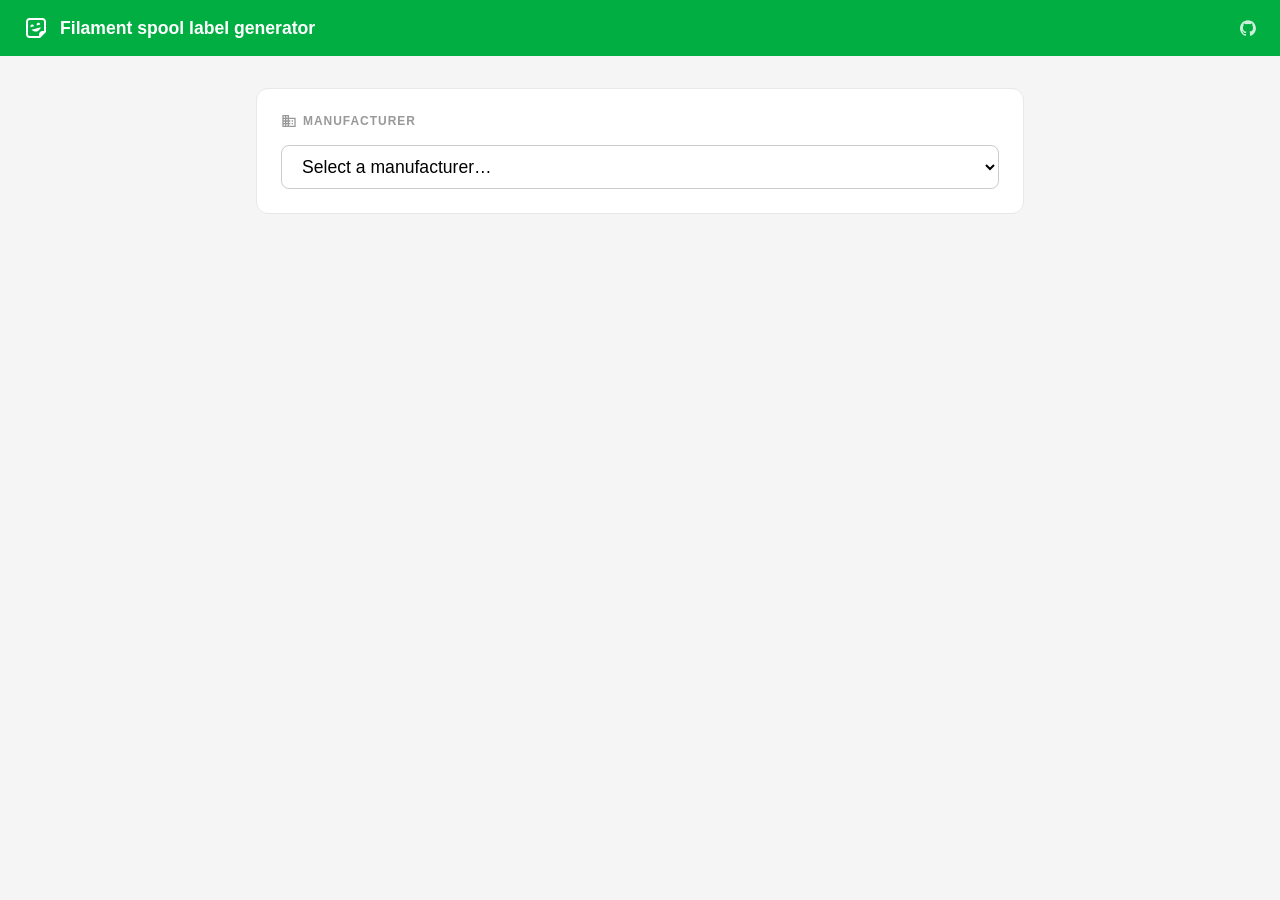
==== commit 6e1db402: "add free field to enter spoolman db id" ====
--- a/src/index.html
+++ b/src/index.html
@@ -2,7 +2,10 @@
 <html lang="en">
   <head>
     <meta charset="UTF-8" />
-    <meta name="viewport" content="width=device-width, initial-scale=1.0, viewport-fit=cover" />
+    <meta
+      name="viewport"
+      content="width=device-width, initial-scale=1.0, viewport-fit=cover"
+    />
     <title>Filament Label Generator</title>
     <link
       rel="icon"
@@ -15,7 +18,20 @@
     <div id="loading">Loading…</div>
 
     <div id="app-bar">
-      <button onclick="goHome()" style="background:none;border:none;cursor:pointer;color:inherit;display:flex;align-items:center;gap:12px;padding:0;font:inherit">
+      <button
+        onclick="goHome()"
+        style="
+          background: none;
+          border: none;
+          cursor: pointer;
+          color: inherit;
+          display: flex;
+          align-items: center;
+          gap: 12px;
+          padding: 0;
+          font: inherit;
+        "
+      >
         <svg
           width="24"
           height="24"
@@ -62,74 +78,209 @@
     </div>
 
     <div id="screen-select" style="display: none">
-
       <section class="config-section">
         <h2 class="section-title">
-          <svg width="16" height="16" viewBox="0 0 24 24" fill="currentColor"><path d="M18,15H16V17H18M18,11H16V13H18M20,19H12V17H14V15H12V13H14V11H12V9H20M10,7H8V5H10M10,11H8V9H10M10,15H8V13H10M10,19H8V17H10M6,7H4V5H6M6,11H4V9H6M6,15H4V13H6M6,19H4V17H6M12,7V3H2V21H22V7H12Z"/></svg>
-          Filament maker
+          <svg width="16" height="16" viewBox="0 0 24 24" fill="currentColor">
+            <path
+              d="M18,15H16V17H18M18,11H16V13H18M20,19H12V17H14V15H12V13H14V11H12V9H20M10,7H8V5H10M10,11H8V9H10M10,15H8V13H10M10,19H8V17H10M6,7H4V5H6M6,11H4V9H6M6,15H4V13H6M6,19H4V17H6M12,7V3H2V21H22V7H12Z"
+            />
+          </svg>
+          Manufacturer
         </h2>
-        <select id="filament-maker-select" class="select-input" onchange="onFilamentMakerChange()"></select>
-        <p id="credits" style="display: none; font-size: 0.85rem; color: #888; margin: 0"></p>
+        <select
+          id="manufacturer-select"
+          class="select-input"
+          onchange="onManufacturerChange()"
+        ></select>
+        <div
+          id="custom-spoolman"
+          style="display: none; flex-direction: column; gap: 4px"
+        >
+          <div style="display: flex; gap: 8px; align-items: center">
+            <input
+              type="text"
+              id="custom-spoolman-id"
+              class="select-input"
+              placeholder="manufacturer id, e.g. bambulab or Numakers"
+              style="flex: 1; font-size: 1rem"
+              onkeydown="if (event.key === 'Enter') loadSpoolmanCustom();"
+            />
+            <button
+              id="custom-spoolman-btn"
+              class="btn"
+              onclick="loadSpoolmanCustom()"
+            >
+              Load
+            </button>
+          </div>
+          <p style="font-size: 0.75rem; color: #888; margin: 8px 0 0">
+            Find IDs in the
+            <a
+              href="https://github.com/Donkie/SpoolmanDB/tree/main/filaments"
+              target="_blank"
+              rel="noopener"
+              >SpoolmanDB filaments folder</a
+            >
+            (filename without .json).
+          </p>
+        </div>
+        <div
+          id="manufacturer-data-error"
+          class="notification is-danger is-light"
+          style="display: none"
+        ></div>
+        <p
+          id="credits"
+          style="display: none; font-size: 0.85rem; color: #888; margin: 0"
+        ></p>
       </section>
 
-      <section class="config-section" id="section-template" style="display: none">
+      <section
+        class="config-section"
+        id="section-template"
+        style="display: none"
+      >
         <h2 class="section-title">
-          <svg width="16" height="16" viewBox="0 0 24 24" fill="currentColor"><path d="M20,4V16H4V4H20M20,2H4C2.9,2 2,2.9 2,4V16C2,17.11 2.9,18 4,18H20C21.11,18 22,17.11 22,16V4C22,2.9 21.11,2 20,2M13.96,12.29L11.21,15.83L9.25,13.47L6.5,17H17.5L13.96,12.29Z"/></svg>
+          <svg width="16" height="16" viewBox="0 0 24 24" fill="currentColor">
+            <path
+              d="M20,4V16H4V4H20M20,2H4C2.9,2 2,2.9 2,4V16C2,17.11 2.9,18 4,18H20C21.11,18 22,17.11 22,16V4C22,2.9 21.11,2 20,2M13.96,12.29L11.21,15.83L9.25,13.47L6.5,17H17.5L13.96,12.29Z"
+            />
+          </svg>
           Template
         </h2>
         <div class="template-select-row">
-          <select id="template-select" class="select-input" onchange="onTemplateChange()"></select>
-          <button id="template-info-btn" class="info-btn" onclick="toggleTemplateInfo()" style="display: none" title="How to create a compatible SVG template">
+          <select
+            id="template-select"
+            class="select-input"
+            onchange="onTemplateChange()"
+          ></select>
+          <button
+            id="template-info-btn"
+            class="info-btn"
+            onclick="toggleTemplateInfo()"
+            style="display: none"
+            title="How to create a compatible SVG template"
+          >
             <svg width="20" height="20" viewBox="0 0 24 24" fill="currentColor">
-              <path d="M11,9H13V7H11M12,20C7.59,20 4,16.41 4,12C4,7.59 7.59,4 12,4C16.41,4 20,7.59 20,12C20,16.41 16.41,20 12,20M12,2A10,10 0 0,0 2,12A10,10 0 0,0 12,22A10,10 0 0,0 22,12A10,10 0 0,0 12,2M11,17H13V11H11V17Z"/>
+              <path
+                d="M11,9H13V7H11M12,20C7.59,20 4,16.41 4,12C4,7.59 7.59,4 12,4C16.41,4 20,7.59 20,12C20,16.41 16.41,20 12,20M12,2A10,10 0 0,0 2,12A10,10 0 0,0 12,22A10,10 0 0,0 22,12A10,10 0 0,0 12,2M11,17H13V11H11V17Z"
+              />
             </svg>
           </button>
         </div>
-        <div id="template-instructions" class="notification is-info is-light instructions-panel" style="display: none">
-          <p style="margin: 0 0 8px">Add <code>data-label</code> attributes to the elements you want filled in:</p>
+        <div
+          id="template-instructions"
+          class="notification is-info is-light instructions-panel"
+          style="display: none"
+        >
+          <p style="margin: 0 0 8px">
+            Add <code>data-label</code> attributes to the elements you want
+            filled in:
+          </p>
           <table>
-            <tr><th>data-label</th><th>Injected content</th></tr>
-            <tr><td><code>material</code></td><td>Material name (brackets stripped)</td></tr>
-            <tr><td><code>color</code> or <code>color_badge</code></td><td>Element fill set to the filament color</td></tr>
-            <tr><td><code>color_name</code></td><td>Color name, e.g. <em>Maroon Red</em></td></tr>
-            <tr><td><code>color_code___id</code></td><td>Code and ID, e.g. <em>10205 - A00-R2</em></td></tr>
+            <tr>
+              <th>data-label</th>
+              <th>Injected content</th>
+            </tr>
+            <tr>
+              <td><code>material</code></td>
+              <td>Material name (brackets stripped)</td>
+            </tr>
+            <tr>
+              <td><code>color</code> or <code>color_badge</code></td>
+              <td>Element fill set to the filament color</td>
+            </tr>
+            <tr>
+              <td><code>color_name</code></td>
+              <td>Color name, e.g. <em>Maroon Red</em></td>
+            </tr>
+            <tr>
+              <td><code>color_code___id</code></td>
+              <td>Code and ID, e.g. <em>10205 - A00-R2</em></td>
+            </tr>
           </table>
-          <p style="margin: 8px 0 0">The SVG <code>width</code> and <code>height</code> attributes set the print size (e.g. <code>width="44mm" height="18mm"</code>).</p>
+          <p style="margin: 8px 0 0">
+            The SVG <code>width</code> and <code>height</code> attributes set
+            the print size (e.g. <code>width="44mm" height="18mm"</code>).
+          </p>
         </div>
         <div class="custom-template" id="custom-template" style="display: none">
-          <input type="file" accept=".svg" id="custom-template-input" onchange="onCustomTemplate(event)" />
-          <p style="margin: 0; font-size: 0.75rem; color: #aaa">Your file is never uploaded — everything stays in your browser.</p>
-          <div id="template-warning" class="notification is-warning is-light" style="display: none"></div>
-        </div>
-        <img id="label-preview" alt="Label preview" style="max-width: 320px; width: 100%; display: none" />
+          <input
+            type="file"
+            accept=".svg"
+            id="custom-template-input"
+            onchange="onCustomTemplate(event)"
+          />
+          <p style="margin: 0; font-size: 0.75rem; color: #aaa">
+            Your file is never uploaded — everything stays in your browser.
+          </p>
+          <div
+            id="template-warning"
+            class="notification is-warning is-light"
+            style="display: none"
+          ></div>
+        </div>
+        <img
+          id="label-preview"
+          alt="Label preview"
+          style="max-width: 320px; width: 100%; display: none"
+        />
       </section>
 
-      <section class="config-section" id="section-materials" style="display: none">
+      <section
+        class="config-section"
+        id="section-materials"
+        style="display: none"
+      >
         <h2 class="section-title">
-          <svg width="16" height="16" viewBox="0 0 24 24" fill="currentColor"><path d="M7,5H21V7H7V5M7,13V11H21V13H7M4,4.5A1.5,1.5 0 0,1 5.5,6A1.5,1.5 0 0,1 4,7.5A1.5,1.5 0 0,1 2.5,6A1.5,1.5 0 0,1 4,4.5M4,10.5A1.5,1.5 0 0,1 5.5,12A1.5,1.5 0 0,1 4,13.5A1.5,1.5 0 0,1 2.5,12A1.5,1.5 0 0,1 4,10.5M7,19V17H21V19H7M4,16.5A1.5,1.5 0 0,1 5.5,18A1.5,1.5 0 0,1 4,19.5A1.5,1.5 0 0,1 2.5,18A1.5,1.5 0 0,1 4,16.5Z"/></svg>
+          <svg width="16" height="16" viewBox="0 0 24 24" fill="currentColor">
+            <path
+              d="M7,5H21V7H7V5M7,13V11H21V13H7M4,4.5A1.5,1.5 0 0,1 5.5,6A1.5,1.5 0 0,1 4,7.5A1.5,1.5 0 0,1 2.5,6A1.5,1.5 0 0,1 4,4.5M4,10.5A1.5,1.5 0 0,1 5.5,12A1.5,1.5 0 0,1 4,13.5A1.5,1.5 0 0,1 2.5,12A1.5,1.5 0 0,1 4,10.5M7,19V17H21V19H7M4,16.5A1.5,1.5 0 0,1 5.5,18A1.5,1.5 0 0,1 4,19.5A1.5,1.5 0 0,1 2.5,18A1.5,1.5 0 0,1 4,16.5Z"
+            />
+          </svg>
           Materials
         </h2>
         <div id="material-select" class="material-checklist"></div>
-        <button class="btn" id="generate-btn" onclick="generate()">Generate Labels</button>
+        <button class="btn" id="generate-btn" onclick="generate()">
+          Generate Labels
+        </button>
       </section>
-
     </div>
 
     <div id="screen-labels">
       <div class="toolbar no-print">
         <div class="toolbar-title-row">
           <button onclick="back()" class="toolbar-back-btn" title="Back">
-            <svg width="20" height="20" viewBox="0 0 24 24" fill="currentColor"><path d="M20,11V13H8L13.5,18.5L12.08,19.92L4.16,12L12.08,4.08L13.5,5.5L8,11H20Z"/></svg>
+            <svg width="20" height="20" viewBox="0 0 24 24" fill="currentColor">
+              <path
+                d="M20,11V13H8L13.5,18.5L12.08,19.92L4.16,12L12.08,4.08L13.5,5.5L8,11H20Z"
+              />
+            </svg>
           </button>
           <h2 id="toolbar-title"></h2>
         </div>
-        <span id="selection-count" style="display: none; font-size: 0.85rem; color: #555; white-space: nowrap"></span>
-        <button class="btn secondary" id="selection-btn" onclick="toggleSelectionMode()">Selection</button>
+        <span
+          id="selection-count"
+          style="
+            display: none;
+            font-size: 0.85rem;
+            color: #555;
+            white-space: nowrap;
+          "
+        ></span>
+        <button
+          class="btn secondary"
+          id="selection-btn"
+          onclick="toggleSelectionMode()"
+        >
+          Selection
+        </button>
         <button class="btn" onclick="window.print()">Print</button>
       </div>
       <div id="labels-grid"></div>
     </div>
 
+    <script src="./database-parser.js"></script>
     <script src="./generator.js"></script>
     <script src="./app.js"></script>
   </body>
--- a/src/app.css
+++ b/src/app.css
@@ -73,7 +73,6 @@
   overflow-y: auto;
 }
 
-.checklist-all,
 .checklist-group-header,
 .checklist-item {
   display: flex;
@@ -84,14 +83,8 @@
   user-select: none;
 }
 
-.checklist-all:hover,
 .checklist-item:hover {
   background: #f5f5f5;
-}
-
-.checklist-all {
-  font-weight: 600;
-  border-bottom: 1px solid #eee;
 }
 
 .checklist-group-header {
@@ -114,8 +107,30 @@
   align-items: center;
 }
 
+.checklist-group-count {
+  margin-left: auto;
+  font-size: 0.75rem;
+  font-weight: 500;
+  color: #bbb;
+  background: #f0f0f0;
+  border-radius: 10px;
+  padding: 1px 7px;
+}
+
+.checklist-item-count {
+  display: flex;
+  align-items: center;
+  gap: 3px;
+  font-size: 0.75rem;
+  font-weight: 500;
+  color: #bbb;
+  background: #f0f0f0;
+  border-radius: 10px;
+  padding: 1px 7px;
+}
+
 .fold-arrow {
-  margin-left: auto;
+  margin-left: 6px;
   color: #bbb;
   transition: transform 0.2s;
   flex-shrink: 0;
@@ -150,6 +165,12 @@
   background: #fff;
   width: 100%;
   cursor: pointer;
+}
+
+.select-input:disabled {
+  background: #f0f0f0;
+  color: #999;
+  cursor: not-allowed;
 }
 
 .btn {
@@ -413,6 +434,11 @@
   color: #296fa8;
 }
 
+.notification.is-danger.is-light {
+  background-color: #feecf0;
+  color: #cc0f35;
+}
+
 .notification .delete {
   position: absolute;
   right: 0.5rem;
